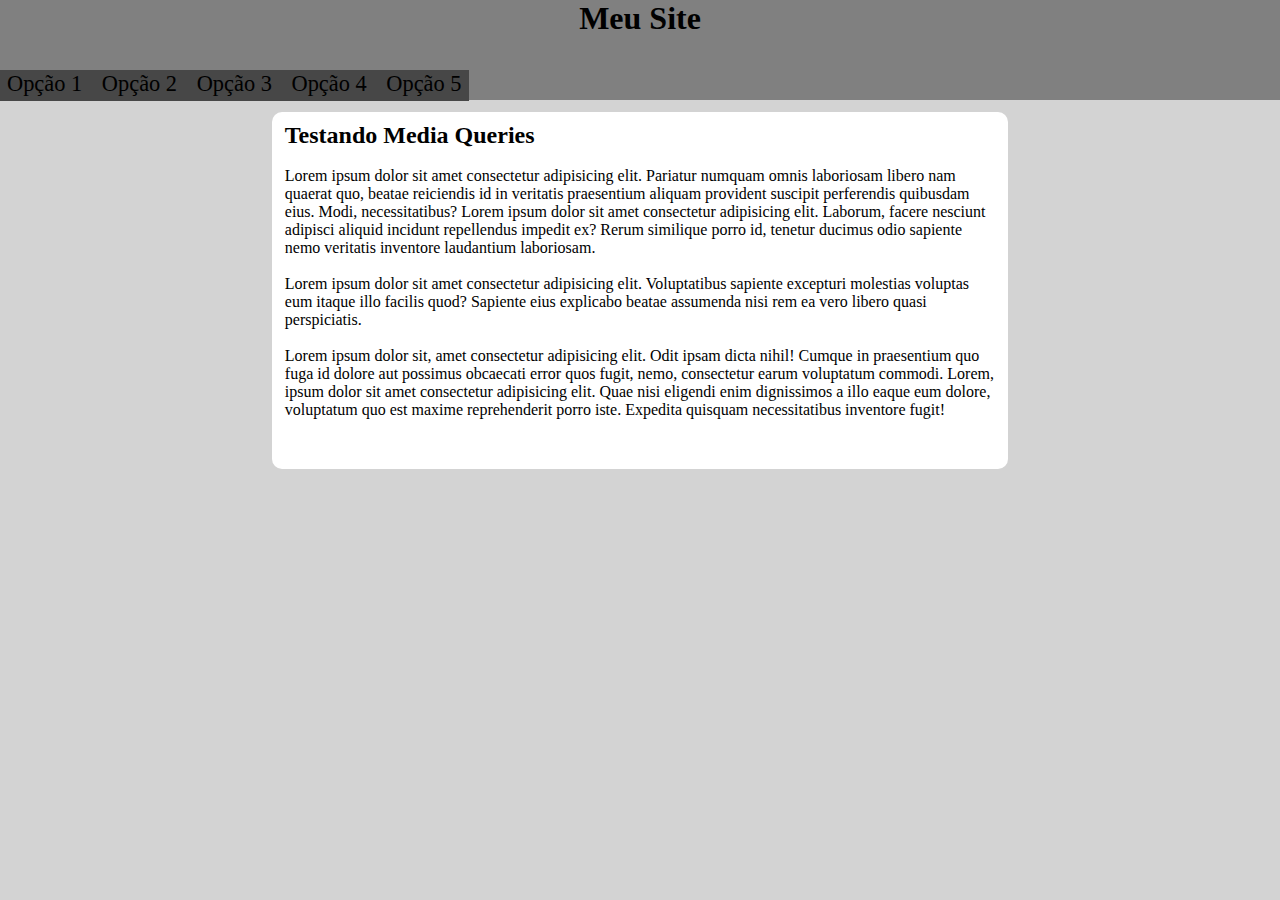
==== mq005_desafio/index.html @ 8a40b34e "projeto menu mq005" ====
<!DOCTYPE html>
<html lang="pt-br">
<head>
    <meta charset="UTF-8">
    <meta http-equiv="X-UA-Compatible" content="IE=edge">
    <meta name="viewport" content="width=device-width, initial-scale=1.0">
    <link rel="stylesheet" href="estilos/style.css">
    <title>Media Queries 005</title>
</head>
<body>
    <header>
        <h1>Meu Site</h1>

        <nav> <ul> 
            <li id="first" on onclick="clicar()"> <a href="#">☰</a> </li>

            <output id="respostareal">

            </output>
            
            <div id="res">
                <li><a href="#">Opção 1 </a></li>
                <li> <a href="#">Opção 2 </a></li>
                <li> <a href="#">Opção 3 </a></li>
                <li> <a href="#">Opção 4 </a></li>
                <li> <a href="#">Opção 5 </a></li>
            </div>
            
        </ul> </nav>

    </header>


    <main>
        <article>

            <h2> Testando Media Queries</h2>
            <br>
            <p> Lorem ipsum dolor sit amet consectetur adipisicing elit. Pariatur numquam omnis laboriosam libero nam quaerat quo, beatae reiciendis id in veritatis praesentium aliquam provident suscipit perferendis quibusdam eius. Modi, necessitatibus? Lorem ipsum dolor sit amet consectetur adipisicing elit. Laborum, facere nesciunt adipisci aliquid incidunt repellendus impedit ex? Rerum similique porro id, tenetur ducimus odio sapiente nemo veritatis inventore laudantium laboriosam.</p>
            <br>
            <p>Lorem ipsum dolor sit amet consectetur adipisicing elit. Voluptatibus sapiente excepturi molestias voluptas eum itaque illo facilis quod? Sapiente eius explicabo beatae assumenda nisi rem ea vero libero quasi perspiciatis.</p>
            <br>
            <p> Lorem ipsum dolor sit, amet consectetur adipisicing elit. Odit ipsam dicta nihil! Cumque in praesentium quo fuga id dolore aut possimus obcaecati error quos fugit, nemo, consectetur earum voluptatum commodi. Lorem, ipsum dolor sit amet consectetur adipisicing elit. Quae nisi eligendi enim dignissimos a illo eaque eum dolore, voluptatum quo est maxime reprehenderit porro iste. Expedita quisquam necessitatibus inventore fugit!</p>
        </article>
    </main>
    

    <script src="scripts.js"></script>
</body>

</html>
---- mq005_desafio/estilos/style.css ----
@charset "UTF-8";

*{
    margin: 0px;
    padding: 0px;
}

body{
    background-color: lightgrey;
}

header{
    background-color: grey;
    height: 100px;
}

header h1 {
    text-align: center;
}

header nav ul li a {
    text-decoration: none;
    color: black;
    font-size: 1.4em;
   
}

header > nav > ul > li#first {
    text-align: center;
    background-color: white;
    width: 100vw;
    margin-top: 36px;
}

#res{
    display: none;
}

#respostareal ul li {
    text-align: center;
    background-color: grey;
    width: 100vw;
    color: white;
    border-top: 1.3px solid rgba(190, 190, 190, 0.623);
    
    
}

#respostareal {
    margin-bottom: 100px;

}


header nav ul li:hover{
    background-color: lightgrey;
}

main article{
    background-color: white;
    width: 72vw;
    margin: auto;
    margin-top: 12px;
    border-radius: 10px;
    padding: 10px 13px 50px 13px;
}


@media (min-width: 950px) {

    main article {
        width: 55.5vw;
    }
    
}

@media (min-width: 750px) {
    header nav {
        margin-top: 34px;
    }

    header nav ul li {
        display: inline;
        background-color: rgb(71, 71, 71);
        padding: 7px;
        color: white;
       
    }

    #res{
        display: block;
    }

    nav ul li#first {
        display: none;}

    nav output#respostareal{
        display: none;
    }
     
    
}
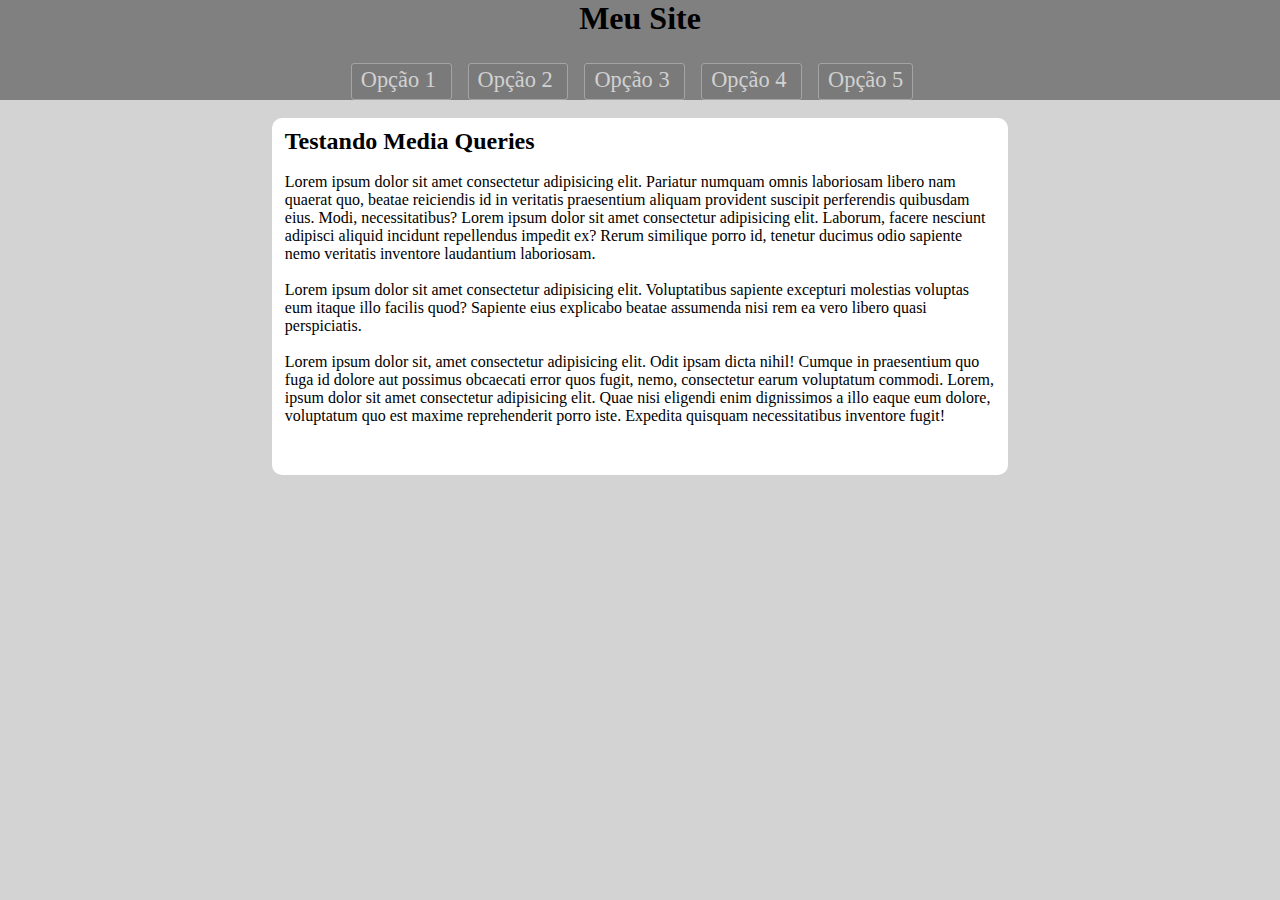
==== commit cd38d2b5: "mobile first ok - bug na tela grande" ====
--- a/mq005_desafio/index.html
+++ b/mq005_desafio/index.html
@@ -8,26 +8,21 @@
     <title>Media Queries 005</title>
 </head>
 <body>
-    <header>
+    <header id="cabeca">
         <h1>Meu Site</h1>
+        
+        <li id="first" onclick="clicar()"> <a    href="#">☰</a></li> 
+        <nav id="res"> 
+            <ul> 
 
-        <nav> <ul> 
-            <li id="first" on onclick="clicar()"> <a href="#">☰</a> </li>
-
-            <output id="respostareal">
-
-            </output>
-            
-            <div id="res">
                 <li><a href="#">Opção 1 </a></li>
                 <li> <a href="#">Opção 2 </a></li>
                 <li> <a href="#">Opção 3 </a></li>
                 <li> <a href="#">Opção 4 </a></li>
                 <li> <a href="#">Opção 5 </a></li>
-            </div>
             
-        </ul> </nav>
-
+        </ul> 
+    </nav>
     </header>
 
 
--- a/mq005_desafio/estilos/style.css
+++ b/mq005_desafio/estilos/style.css
@@ -18,37 +18,51 @@
     text-align: center;
 }
 
-header nav ul li a {
+header  li  a {
+    text-align: center;
     text-decoration: none;
-    color: black;
+    color: rgb(209, 209, 209);
     font-size: 1.4em;
-   
+    width: 100vw;
 }
 
-header > nav > ul > li#first {
+header  li  a:hover{
+    text-decoration: underline;
+}
+
+header li#first  {
+    text-decoration: none;
+    color: rgba(10, 10, 10, 0);
+    font-size: 1.4em;
     text-align: center;
-    background-color: white;
+    background-color: rgb(71, 71, 71);
     width: 100vw;
-    margin-top: 36px;
+    margin-top: 20px;
+    padding-bottom: 5px;
+    
+}
+
+header li#first:hover{
+    background-color: rgb(255, 255, 255);
+  
+}
+
+header  li#first a:hover{
+   color: black;
 }
 
 #res{
     display: none;
 }
 
-#respostareal ul li {
+header nav#res ul li {
+    padding: 6px;
     text-align: center;
     background-color: grey;
     width: 100vw;
     color: white;
-    border-top: 1.3px solid rgba(190, 190, 190, 0.623);
+    border: 1.3px solid rgba(190, 190, 190, 0.623);
     
-    
-}
-
-#respostareal {
-    margin-bottom: 100px;
-
 }
 
 
@@ -75,15 +89,28 @@
 }
 
 @media (min-width: 750px) {
-    header nav {
-        margin-top: 34px;
+    header#cabeca {
+        margin-bottom: 2vh;
     }
 
-    header nav ul li {
+    header nav {
+        margin-top: 30px;
+    }
+
+    header nav#res ul{
+        text-align: center;
+    }
+
+    header nav#res ul li {
         display: inline;
-        background-color: rgb(71, 71, 71);
-        padding: 7px;
+        text-align: center;
+        background-color: rgb(122, 122, 122);
+        padding: 9px;
         color: white;
+        border-radius: 3px;
+        border: 1.3px solid rgba(190, 190, 190, 0.623);
+        margin-right: 16px;
+        
        
     }
 
@@ -91,12 +118,10 @@
         display: block;
     }
 
-    nav ul li#first {
+    header li#first {
         display: none;}
 
-    nav output#respostareal{
-        display: none;
-    }
+    
      
     
 }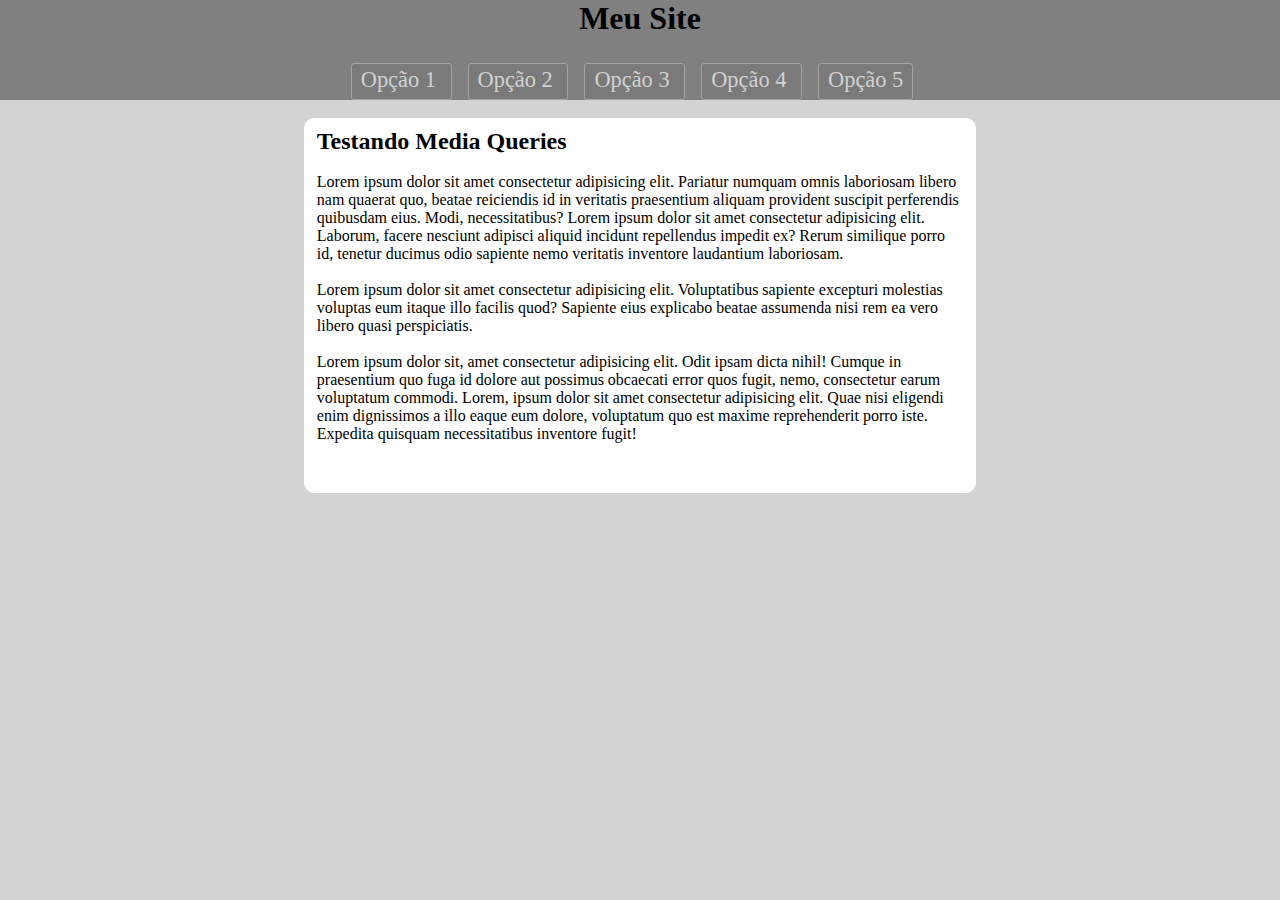
==== commit b7306845: "projeto css html js finalizado" ====
--- a/mq005_desafio/index.html
+++ b/mq005_desafio/index.html
@@ -7,11 +7,11 @@
     <link rel="stylesheet" href="estilos/style.css">
     <title>Media Queries 005</title>
 </head>
-<body>
+<body onresize="mudouTamanho()">
     <header id="cabeca">
         <h1>Meu Site</h1>
         
-        <li id="first" onclick="clicar()"> <a    href="#">☰</a></li> 
+        <li id="first" onclick="clicar()"> <a   href="#">☰</a></li> 
         <nav id="res"> 
             <ul> 
 
--- a/mq005_desafio/estilos/style.css
+++ b/mq005_desafio/estilos/style.css
@@ -83,7 +83,7 @@
 @media (min-width: 950px) {
 
     main article {
-        width: 55.5vw;
+        width: 50.5vw;
     }
     
 }
